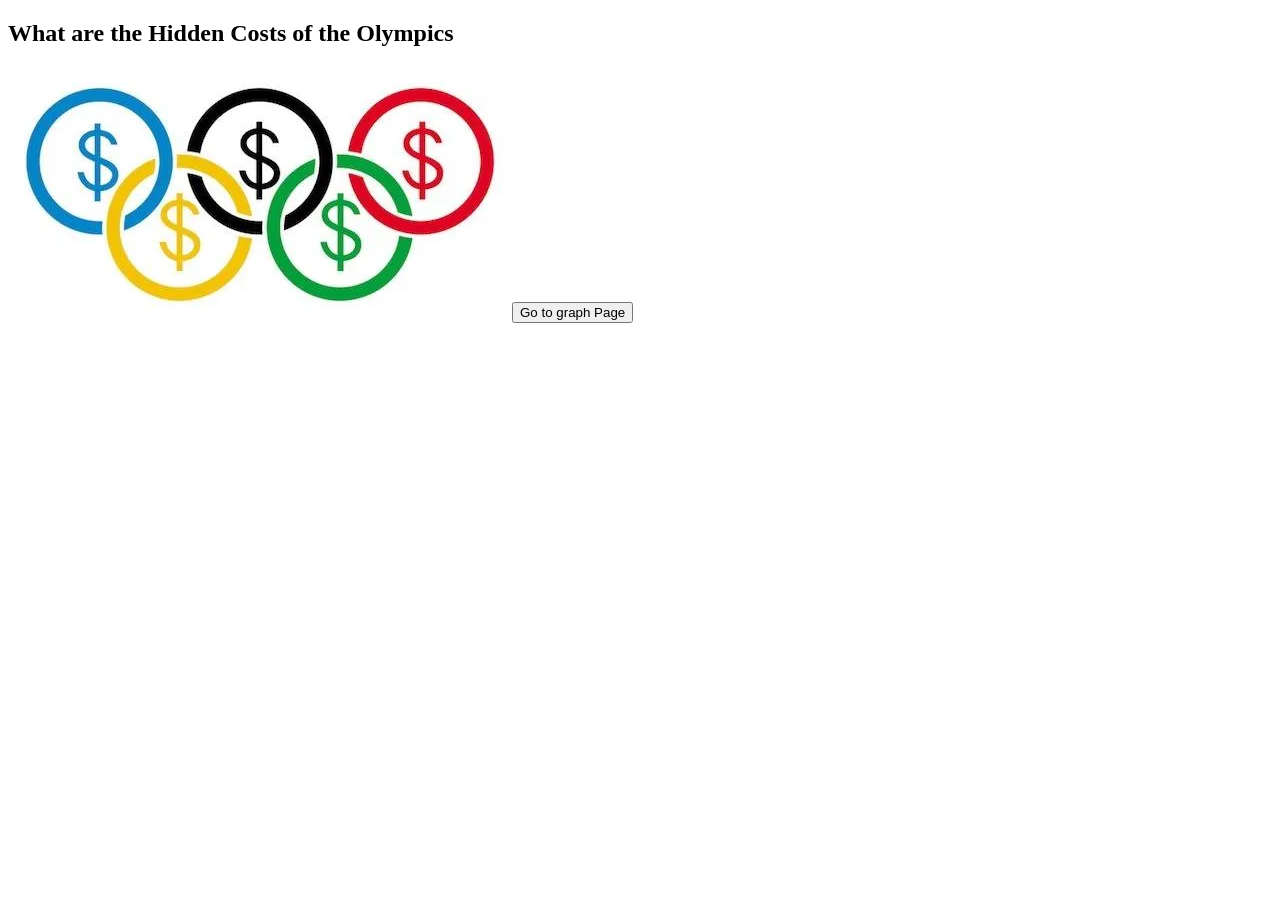
==== templates/Olympics.html @ 9aa8aa29 "testing new file name and image correction" ====
<!DOCTYPE html>
<html><head><title>w209 site</title></head>
<body>
<h2>What are the Hidden Costs of the Olympics</h2>
<img src="image.png"/>
    <!-- Button to navigate to the graph page -->
    <a href="/tab">
        <button type="button">Go to graph Page</button>
    </a>
</body></html>
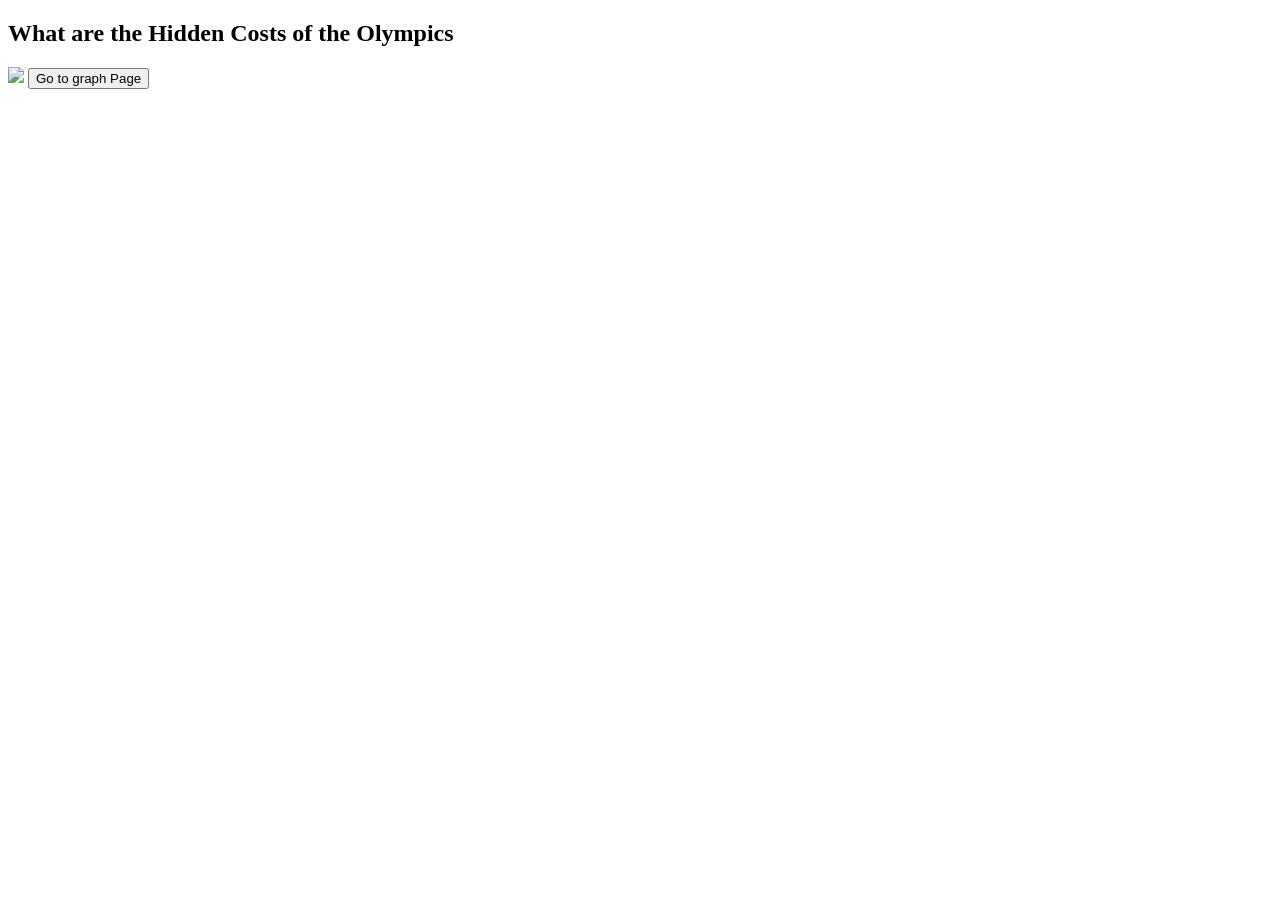
==== commit f9a07e83: "3rd" ====
--- a/templates/Olympics.html
+++ b/templates/Olympics.html
@@ -2,7 +2,7 @@
 <html><head><title>w209 site</title></head>
 <body>
 <h2>What are the Hidden Costs of the Olympics</h2>
-<img src="image.png"/>
+<img src="{{ url_for('static', filename=file) }}"/>
     <!-- Button to navigate to the graph page -->
     <a href="/tab">
         <button type="button">Go to graph Page</button>
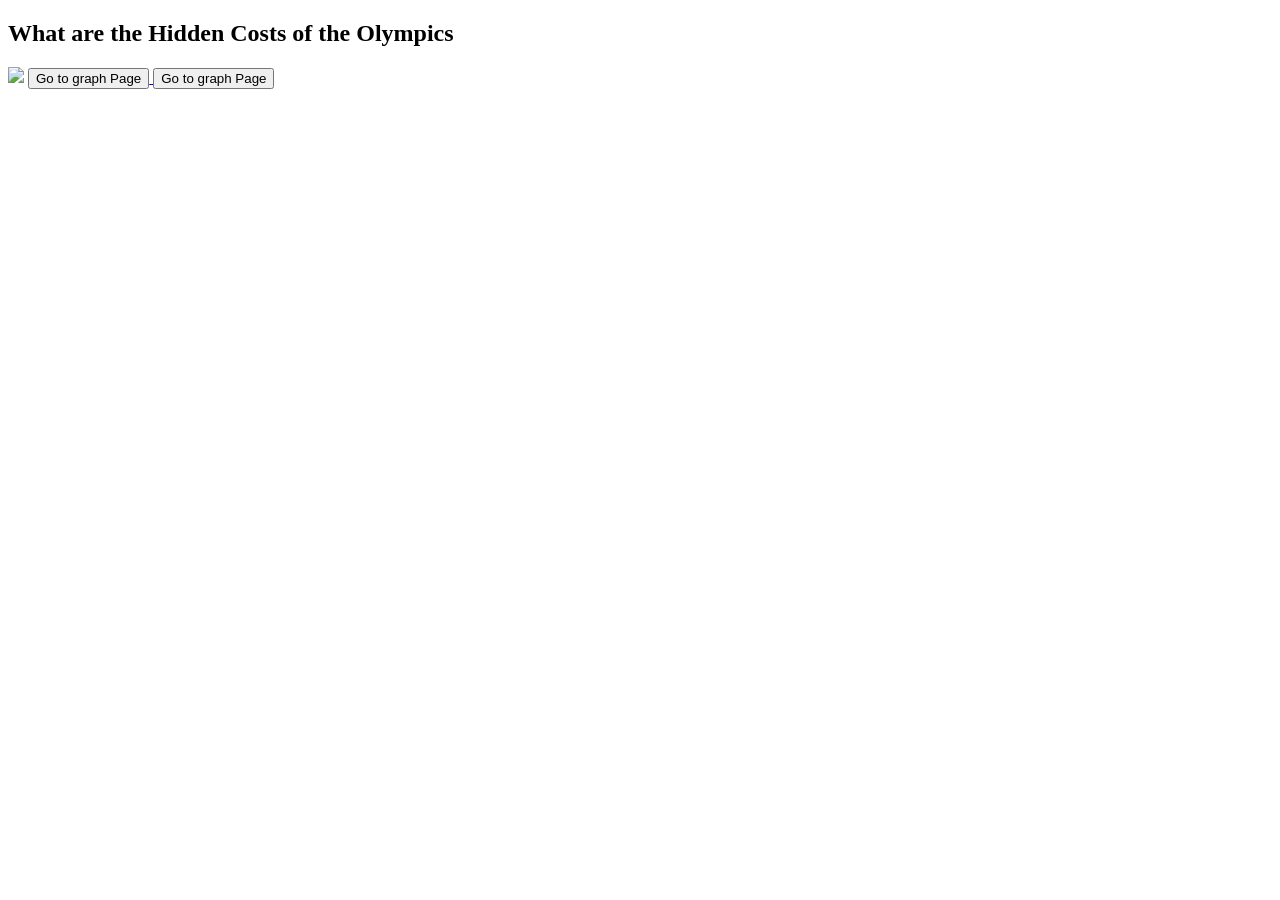
==== commit 2efcf5c9: "adding new formatted page" ====
--- a/templates/Olympics.html
+++ b/templates/Olympics.html
@@ -7,4 +7,8 @@
     <a href="/tab">
         <button type="button">Go to graph Page</button>
     </a>
+        <!-- Button to navigate to the test home page page -->
+    <a href="/test">
+        <button type="button">Go to graph Page</button>
+    </a>
 </body></html>
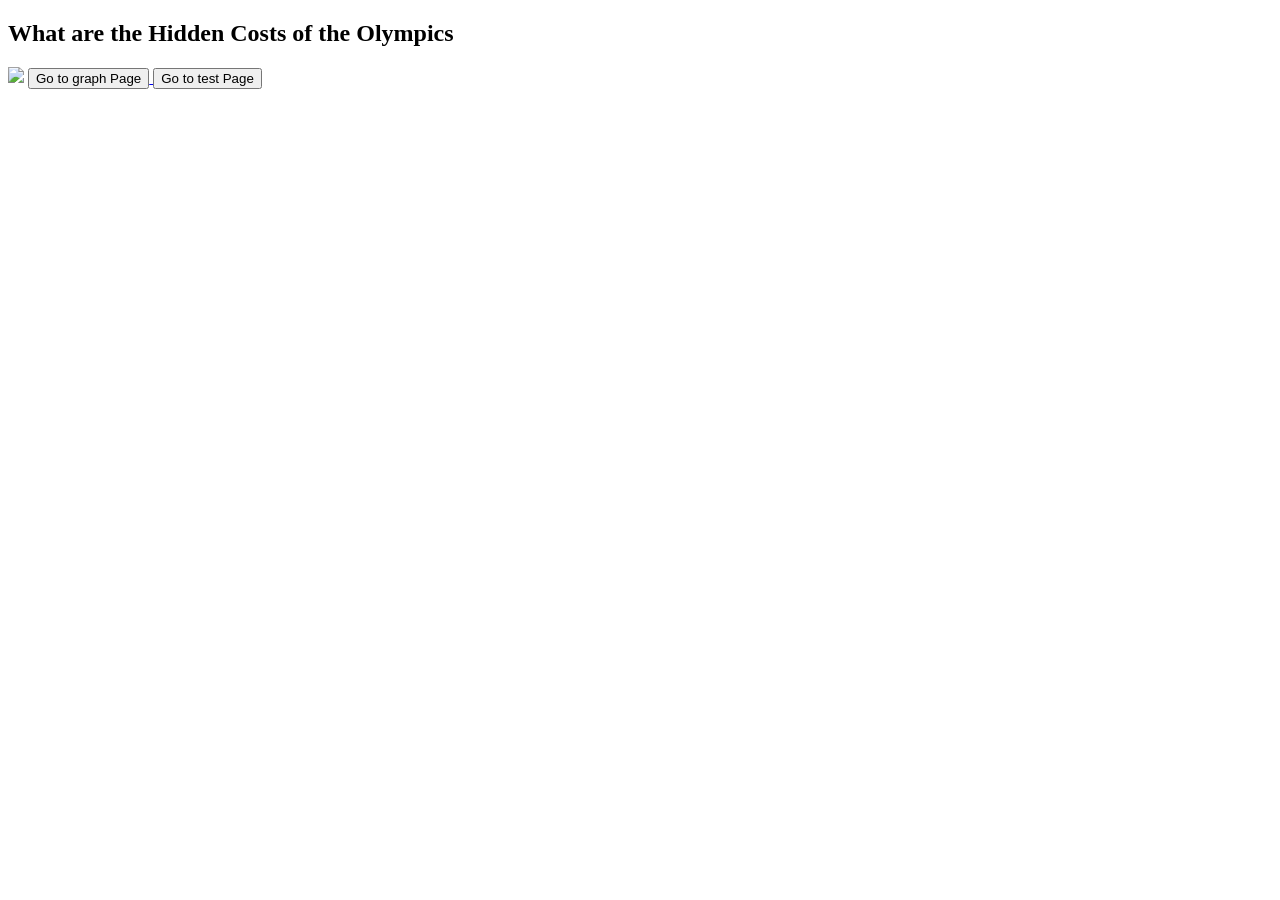
==== commit fca68dc4: "renamed button" ====
--- a/templates/Olympics.html
+++ b/templates/Olympics.html
@@ -9,6 +9,6 @@
     </a>
         <!-- Button to navigate to the test home page page -->
     <a href="/test">
-        <button type="button">Go to graph Page</button>
+        <button type="button">Go to test Page</button>
     </a>
 </body></html>
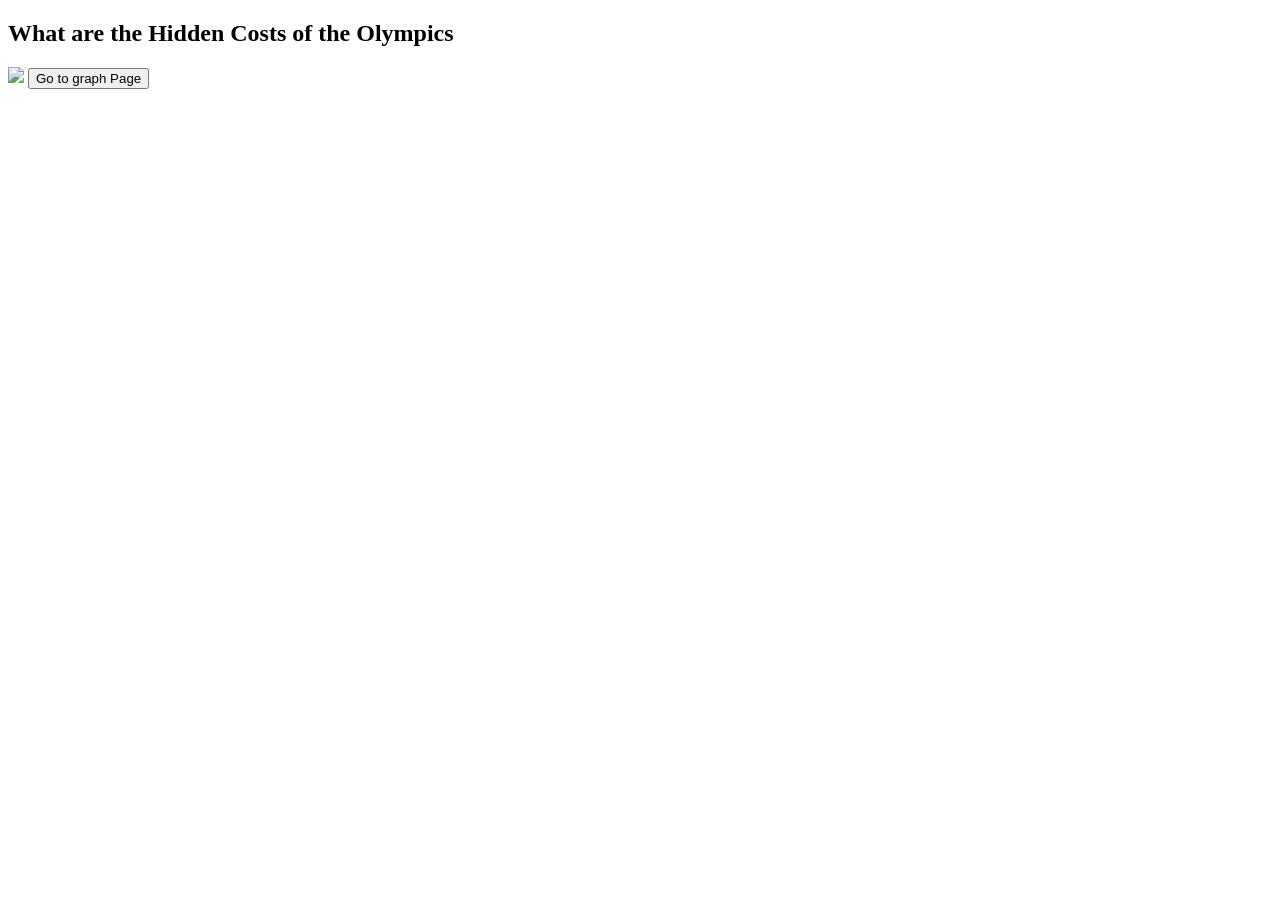
==== commit aadbcde2: "rolled back new button" ====
--- a/templates/Olympics.html
+++ b/templates/Olympics.html
@@ -7,8 +7,5 @@
     <a href="/tab">
         <button type="button">Go to graph Page</button>
     </a>
-        <!-- Button to navigate to the test home page page -->
-    <a href="/test">
-        <button type="button">Go to test Page</button>
-    </a>
+
 </body></html>
